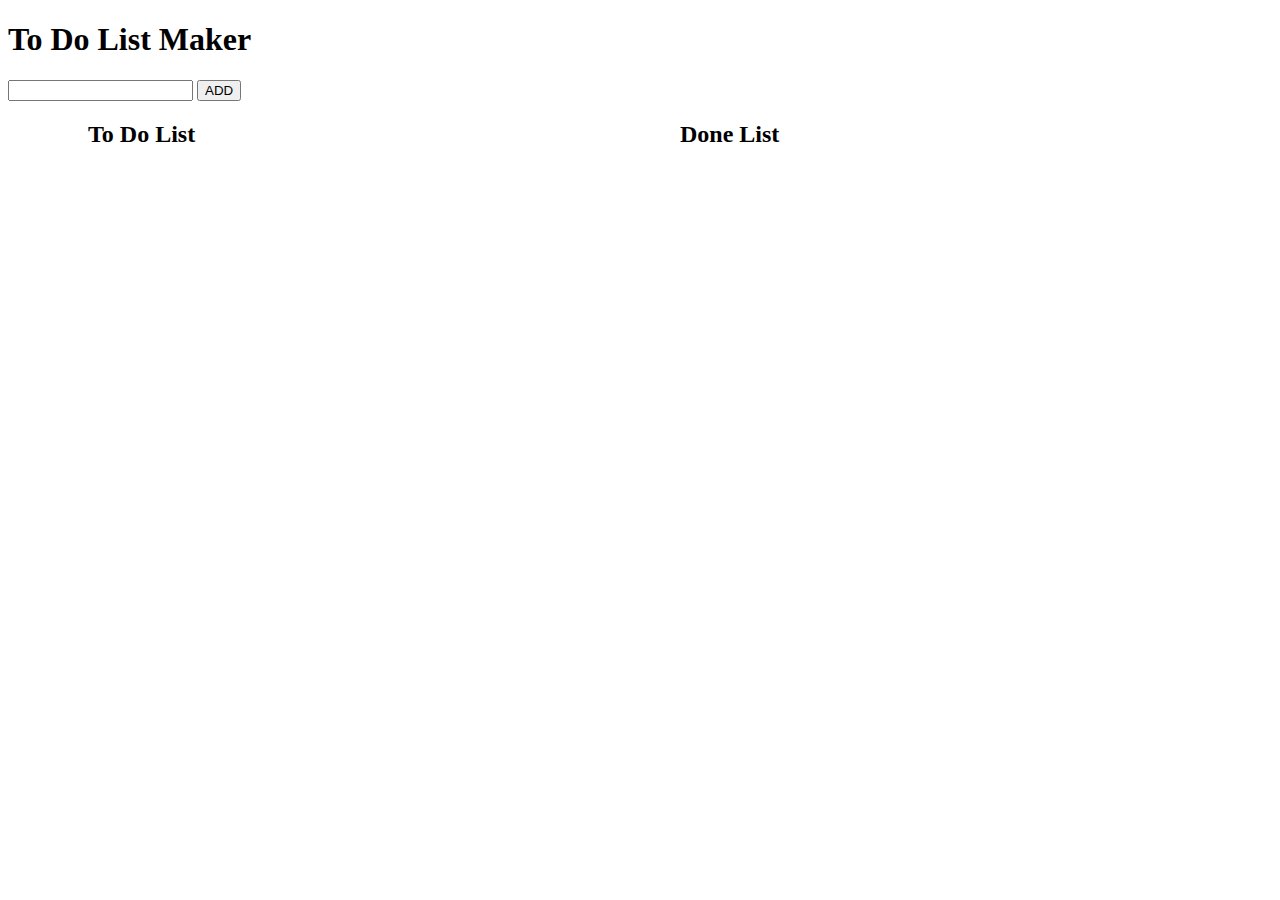
==== Mod-1/Week-4/M1W4D3-Morning_Lab-todo-list/index.html @ 238a8288 "mimumum add and move to done functionality for to do list" ====
<!DOCTYPE html>
<html>
<head>
	<title>To Do List Maker</title>
	<script src='https://code.jquery.com/jquery-3.4.1.min.js' type='text/javascript'></script>
	<script type="text/javascript" src="app.js"></script>
	<link rel="stylesheet" type="text/css" href="style.css">
</head>
<body>
	<h1>To Do List Maker</h1>

	<div id="item-add-container">
		<input type="text" name="task-input" id="task-input">
		<button id="add-button">ADD</button>
	</div>

	<div id="tasks-wrapper">
		<div id="to-do-wrapper" class="list-wrapper">
			<h2>To Do List</h2>
			<ul id="to-do-list"></ul>
		</div>
		<div id="done-wrapper" class="list-wrapper">
			<h2>Done List</h2>
			<ul id="done-list"></ul>
		</div>
	</div>

</body>
</html>
---- Mod-1/Week-4/M1W4D3-Morning_Lab-todo-list/style.css ----
#tasks-wrapper {
	display: flex;
	justify-content: space-evenly;
}
.list-wrapper {
	width: 40vw;
}
.done-item {
	text-decoration: line-through;
}
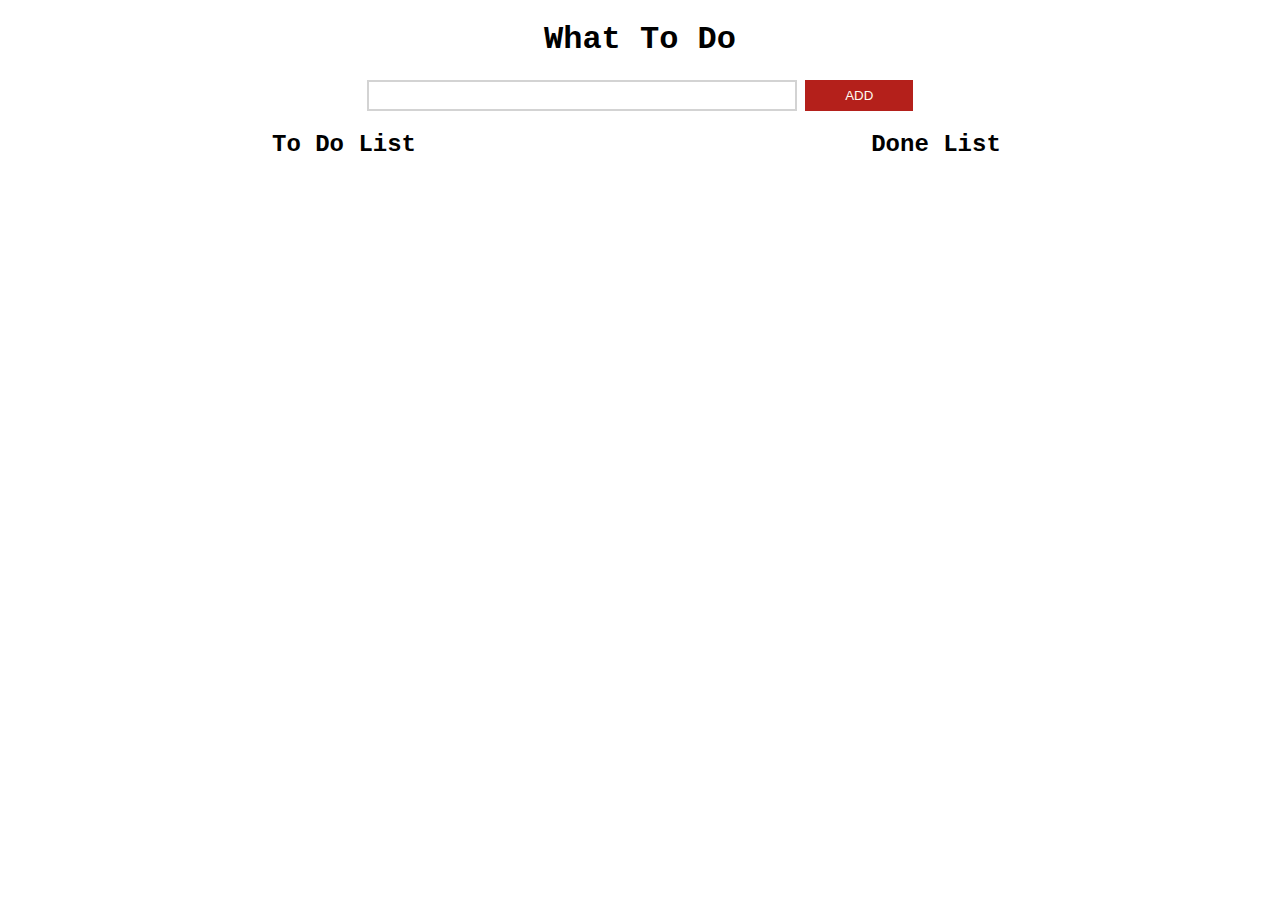
==== commit 64edd692: "added styling to match spec" ====
--- a/Mod-1/Week-4/M1W4D3-Morning_Lab-todo-list/index.html
+++ b/Mod-1/Week-4/M1W4D3-Morning_Lab-todo-list/index.html
@@ -7,7 +7,7 @@
 	<link rel="stylesheet" type="text/css" href="style.css">
 </head>
 <body>
-	<h1>To Do List Maker</h1>
+	<h1>What To Do</h1>
 
 	<div id="item-add-container">
 		<input type="text" name="task-input" id="task-input">
--- a/Mod-1/Week-4/M1W4D3-Morning_Lab-todo-list/style.css
+++ b/Mod-1/Week-4/M1W4D3-Morning_Lab-todo-list/style.css
@@ -1,3 +1,30 @@
+body {
+	font-family: "Lucida Console", "Courier New", monospace;
+}
+
+h1,h2 {
+	text-align: center;
+}
+
+/*styles for top controls*/
+#item-add-container {
+	display: flex;
+	justify-content: center;
+}
+#task-input {
+	width: 33vw;
+    border-color: lightgray;
+    border-style: solid;
+}
+#add-button {
+	background-color: #b4201b;
+	margin-left: .5rem;
+	padding: .5rem 2.5rem;
+    color: floralwhite;
+    border: none;
+}
+
+/*styles for lists*/
 #tasks-wrapper {
 	display: flex;
 	justify-content: space-evenly;
@@ -5,6 +32,50 @@
 .list-wrapper {
 	width: 40vw;
 }
+ul {
+	list-style: none;
+	padding: unset;
+}
+
+/* styles on the li's*/
+.list-item {
+	height: 5rem;
+	display: flex;
+	flex-direction: column;
+	align-items: center;
+	justify-content: space-around;
+
+    border: solid grey .2rem;
+    border-radius: .5rem;
+    margin-bottom: 1rem;
+
+    font-size: 130%;
+    color: floralwhite;
+}
+.list-item::before {
+	content: "X";
+	position: relative;
+	left: -10rem;
+}
+
+.to-do-item {
+	background-color: #6293f0;
+}
+
 .done-item {
+	background-color: #ED6495;
+}
+
+.done-item span{
 	text-decoration: line-through;
-}+	/*text-decoration-thickness not support on my version of chrome*/
+}
+
+.list-item-control {
+	border: none;
+    border-radius: .2rem;
+    font-family: inherit;
+    padding: .3rem;
+}
+
+
